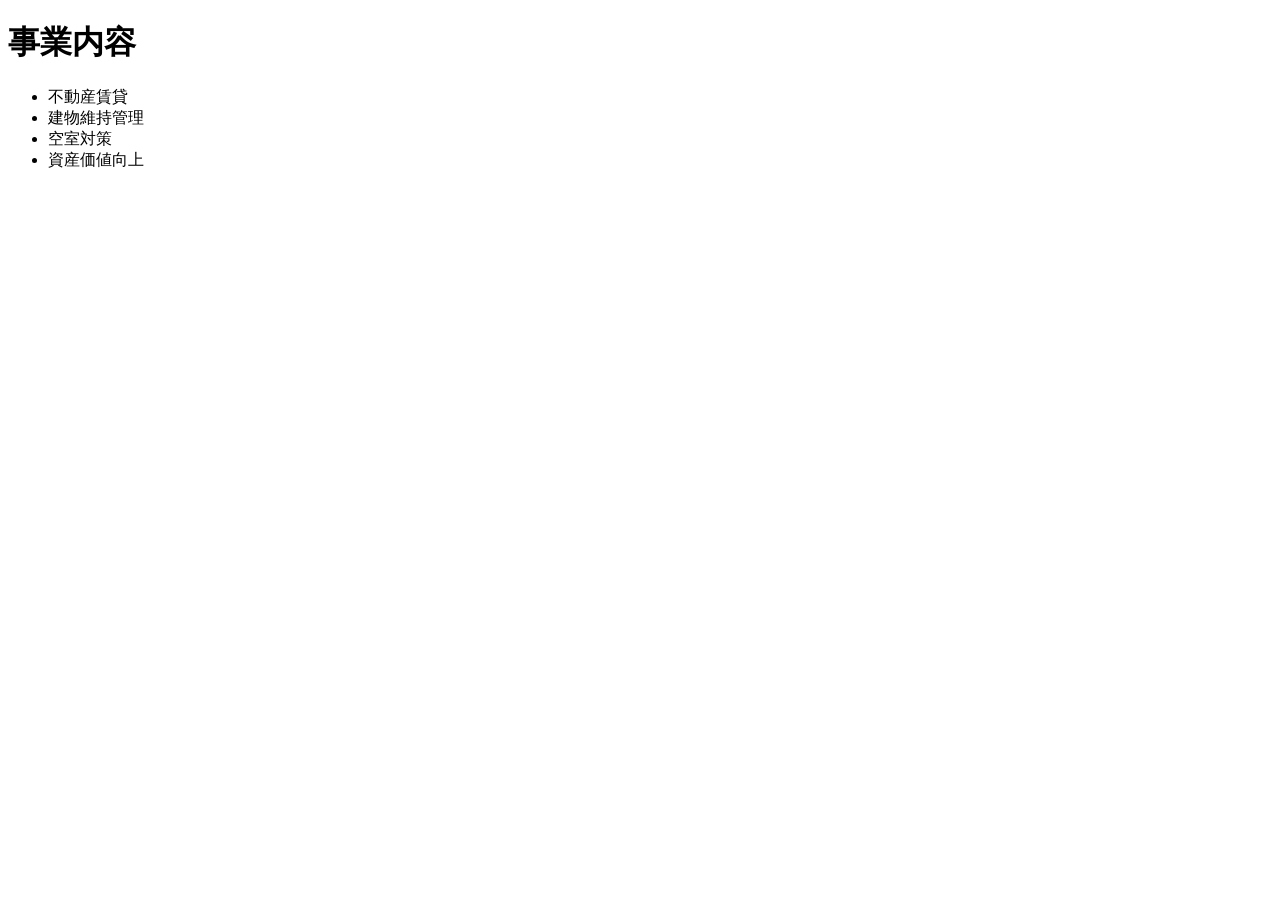
==== business.html @ a8be7b11 "Add files via upload" ====
<!doctype html><html lang='ja'><head><meta charset='utf-8'><link rel='stylesheet' href='css/style.css'></head><body><h1>事業内容</h1><ul><li>不動産賃貸</li><li>建物維持管理</li><li>空室対策</li><li>資産価値向上</li></ul></body></html>
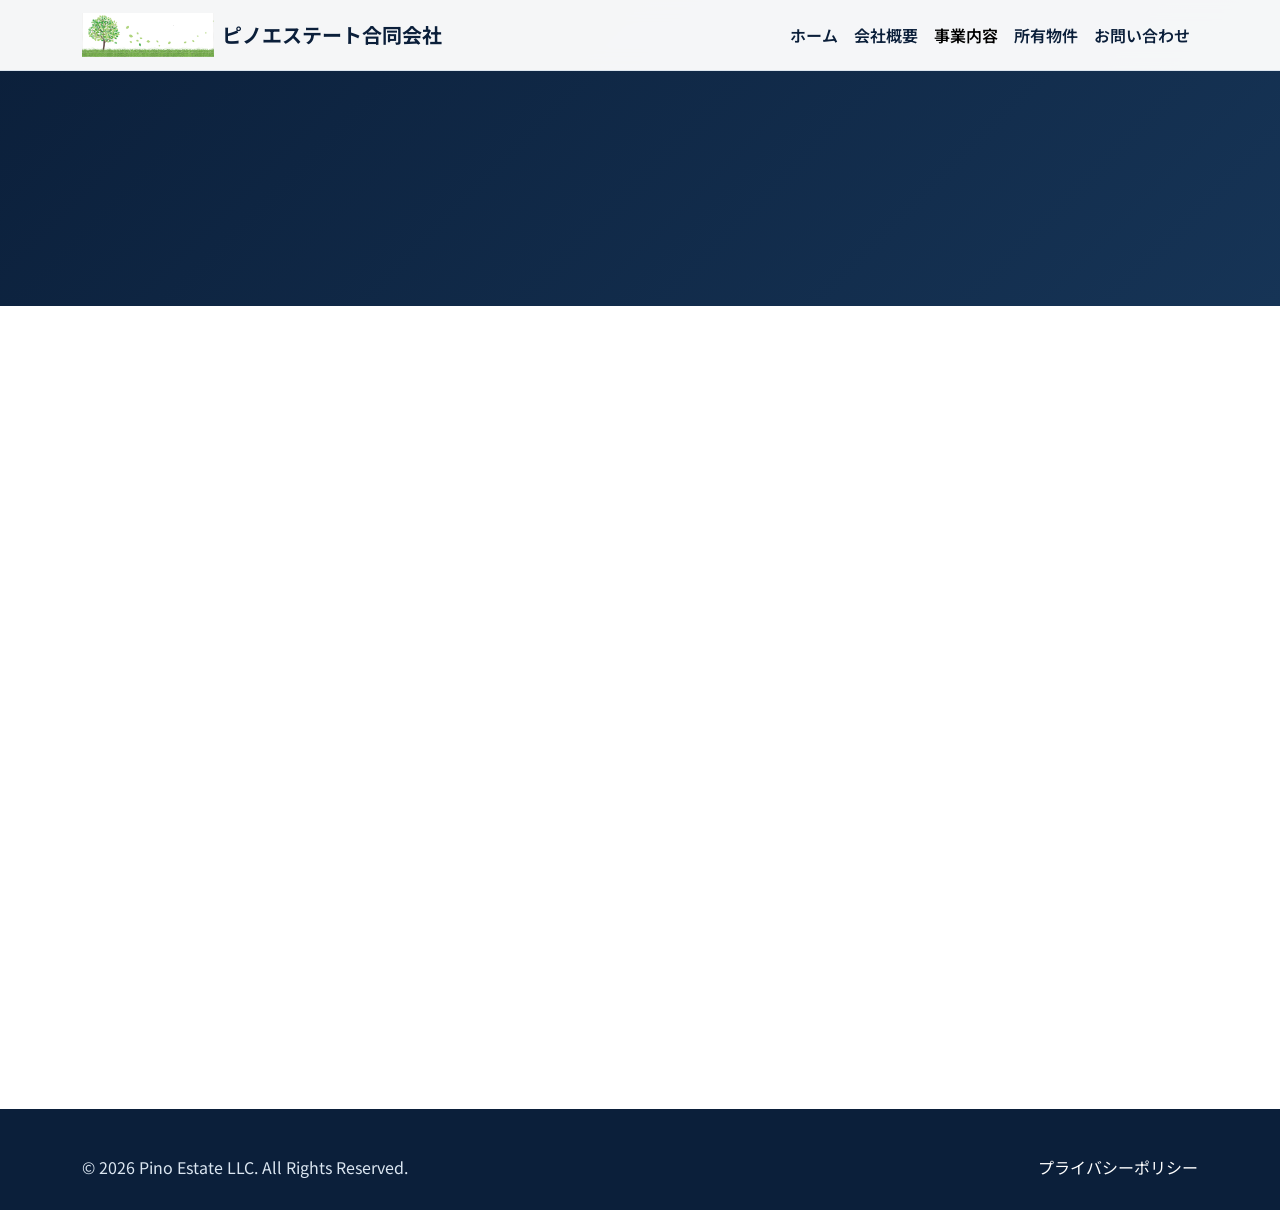
==== commit 2697e9be: "Add files via upload" ====
--- a/business.html
+++ b/business.html
@@ -1 +1,73 @@
-<!doctype html><html lang='ja'><head><meta charset='utf-8'><link rel='stylesheet' href='css/style.css'></head><body><h1>事業内容</h1><ul><li>不動産賃貸</li><li>建物維持管理</li><li>空室対策</li><li>資産価値向上</li></ul></body></html>+<!doctype html>
+<html lang="ja">
+<head>
+  <meta charset="utf-8">
+  <meta name="viewport" content="width=device-width, initial-scale=1">
+  <title>事業内容 | ピノエステート合同会社</title>
+  <meta name="description" content="ピノエステート合同会社の事業内容。不動産賃貸経営、物件管理、入居者募集支援、資産保全を行っています。">
+  <link rel="icon" href="images/favicon.png" type="image/png">
+  <link rel="preconnect" href="https://fonts.googleapis.com">
+  <link rel="preconnect" href="https://fonts.gstatic.com" crossorigin>
+  <link href="https://fonts.googleapis.com/css2?family=Noto+Sans+JP:wght@400;500;700;800&display=swap" rel="stylesheet">
+  <link href="https://cdn.jsdelivr.net/npm/bootstrap@5.3.3/dist/css/bootstrap.min.css" rel="stylesheet">
+  <link rel="stylesheet" href="css/style.css">
+</head>
+<body>
+  <header class="site-header fixed-top">
+    <nav class="navbar navbar-expand-lg">
+      <div class="container">
+        <a class="navbar-brand d-flex align-items-center gap-2" href="index.html"><img src="images/logo.png" alt="ピノエステート合同会社 ロゴ"><span class="brand-text">ピノエステート合同会社</span></a>
+        <button class="navbar-toggler" type="button" data-bs-toggle="collapse" data-bs-target="#mainNav" aria-controls="mainNav" aria-expanded="false" aria-label="メニューを開閉"><span class="navbar-toggler-icon"></span></button>
+        <div class="collapse navbar-collapse" id="mainNav">
+          <ul class="navbar-nav ms-auto">
+            <li class="nav-item"><a class="nav-link" href="index.html">ホーム</a></li>
+            <li class="nav-item"><a class="nav-link" href="company.html">会社概要</a></li>
+            <li class="nav-item"><a class="nav-link active" href="business.html">事業内容</a></li>
+            <li class="nav-item"><a class="nav-link" href="properties.html">所有物件</a></li>
+            <li class="nav-item"><a class="nav-link" href="contact.html">お問い合わせ</a></li>
+          </ul>
+        </div>
+      </div>
+    </nav>
+  </header>
+
+  <main>
+    <section class="page-hero">
+      <div class="container fade-up">
+        <p class="section-kicker text-white-50">Business</p>
+        <h1 class="display-5 fw-bold">事業内容</h1>
+      </div>
+    </section>
+
+    <section class="section">
+      <div class="container">
+        <div class="row g-5 align-items-center">
+          <div class="col-lg-6 fade-up">
+            <img class="business-image" src="images/business-asset.jpg" alt="事業イメージ">
+          </div>
+          <div class="col-lg-6 fade-up">
+            <p class="section-kicker">Core Services</p>
+            <h2 class="section-title mb-4">安定稼働と資産価値維持を両立する運営体制</h2>
+            <p class="lead-text">物件の保有から管理、入居者募集、修繕計画まで、長期的な賃貸経営を見据えた実務を行っています。</p>
+          </div>
+        </div>
+        <div class="row g-4 mt-4">
+          <div class="col-md-6 col-lg-3 fade-up"><div class="info-card"><div class="info-icon">01</div><h3 class="h5 fw-bold">不動産賃貸経営</h3><p class="mb-0">所有物件の賃貸運営と収益管理を行います。</p></div></div>
+          <div class="col-md-6 col-lg-3 fade-up"><div class="info-card"><div class="info-icon">02</div><h3 class="h5 fw-bold">物件管理</h3><p class="mb-0">清掃、点検、修繕対応を通じて建物品質を守ります。</p></div></div>
+          <div class="col-md-6 col-lg-3 fade-up"><div class="info-card"><div class="info-icon">03</div><h3 class="h5 fw-bold">入居者募集</h3><p class="mb-0">管理会社や仲介会社と連携し、入居機会を広げます。</p></div></div>
+          <div class="col-md-6 col-lg-3 fade-up"><div class="info-card"><div class="info-icon">04</div><h3 class="h5 fw-bold">資産保全</h3><p class="mb-0">長期的な視点で修繕と運営改善に取り組みます。</p></div></div>
+        </div>
+      </div>
+    </section>
+  </main>
+
+  <footer class="footer">
+    <div class="container d-lg-flex justify-content-between">
+      <p class="mb-lg-0">&copy; 2026 Pino Estate LLC. All Rights Reserved.</p>
+      <p class="mb-0"><a href="privacy.html">プライバシーポリシー</a></p>
+    </div>
+  </footer>
+  <script src="https://cdn.jsdelivr.net/npm/bootstrap@5.3.3/dist/js/bootstrap.bundle.min.js"></script>
+  <script src="js/script.js"></script>
+</body>
+</html>
--- a/css/style.css
+++ b/css/style.css
@@ -0,0 +1,257 @@
+:root {
+  --pino-navy: #0b1f3a;
+  --pino-navy-soft: #163456;
+  --pino-green: #66a83f;
+  --pino-mist: #f4f8fb;
+  --pino-line: #dce5ee;
+  --pino-text: #233142;
+}
+
+html {
+  scroll-behavior: smooth;
+}
+
+body {
+  color: var(--pino-text);
+  font-family: "Noto Sans JP", system-ui, -apple-system, BlinkMacSystemFont, "Segoe UI", sans-serif;
+  line-height: 1.8;
+}
+
+a {
+  color: var(--pino-navy-soft);
+}
+
+.site-header {
+  background: rgba(255, 255, 255, 0.96);
+  border-bottom: 1px solid var(--pino-line);
+  backdrop-filter: blur(10px);
+}
+
+.navbar-brand img {
+  height: 44px;
+  width: auto;
+}
+
+.brand-text {
+  color: var(--pino-navy);
+  font-weight: 700;
+  letter-spacing: 0;
+}
+
+.nav-link {
+  color: var(--pino-navy);
+  font-weight: 600;
+}
+
+.nav-link.active,
+.nav-link:hover {
+  color: var(--pino-green);
+}
+
+.hero {
+  min-height: 78vh;
+  background:
+    linear-gradient(90deg, rgba(11, 31, 58, 0.88), rgba(11, 31, 58, 0.46)),
+    url("../images/hero.jpg") center / cover no-repeat;
+  color: #fff;
+  display: flex;
+  align-items: center;
+  padding: 112px 0 72px;
+}
+
+.hero-subtitle {
+  border-left: 4px solid var(--pino-green);
+  color: #dce8f3;
+  font-weight: 600;
+  padding-left: 1rem;
+}
+
+.page-hero {
+  background: linear-gradient(135deg, var(--pino-navy), var(--pino-navy-soft));
+  color: #fff;
+  padding: 132px 0 68px;
+}
+
+.section {
+  padding: 72px 0;
+}
+
+.section-soft {
+  background: var(--pino-mist);
+}
+
+.section-title {
+  color: var(--pino-navy);
+  font-weight: 800;
+  letter-spacing: 0;
+}
+
+.section-kicker {
+  color: var(--pino-green);
+  font-size: 0.86rem;
+  font-weight: 800;
+  letter-spacing: 0.08em;
+  text-transform: uppercase;
+}
+
+.lead-text {
+  color: #526174;
+  font-size: 1.05rem;
+}
+
+.btn-pino {
+  background: var(--pino-green);
+  border-color: var(--pino-green);
+  color: #fff;
+  font-weight: 700;
+  padding: 0.72rem 1.2rem;
+}
+
+.btn-pino:hover {
+  background: #558d35;
+  border-color: #558d35;
+  color: #fff;
+}
+
+.btn-outline-pino {
+  border-color: #fff;
+  color: #fff;
+  font-weight: 700;
+  padding: 0.72rem 1.2rem;
+}
+
+.btn-outline-pino:hover {
+  background: #fff;
+  color: var(--pino-navy);
+}
+
+.info-card,
+.property-card,
+.contact-panel {
+  background: #fff;
+  border: 1px solid var(--pino-line);
+  border-radius: 8px;
+  box-shadow: 0 14px 36px rgba(11, 31, 58, 0.08);
+  height: 100%;
+}
+
+.info-card {
+  padding: 28px;
+}
+
+.info-icon {
+  align-items: center;
+  background: rgba(102, 168, 63, 0.12);
+  border-radius: 8px;
+  color: var(--pino-green);
+  display: inline-flex;
+  font-size: 1.35rem;
+  height: 44px;
+  justify-content: center;
+  margin-bottom: 18px;
+  width: 44px;
+}
+
+.property-card {
+  overflow: hidden;
+}
+
+.property-card img {
+  aspect-ratio: 4 / 3;
+  height: auto;
+  object-fit: cover;
+  width: 100%;
+}
+
+.property-card-body {
+  padding: 24px;
+}
+
+.property-status {
+  background: rgba(102, 168, 63, 0.12);
+  border-radius: 999px;
+  color: #4a7f2f;
+  display: inline-block;
+  font-size: 0.82rem;
+  font-weight: 800;
+  padding: 0.28rem 0.72rem;
+}
+
+.table-pino th {
+  background: var(--pino-mist);
+  color: var(--pino-navy);
+  font-weight: 800;
+  width: 30%;
+}
+
+.business-image {
+  border-radius: 8px;
+  box-shadow: 0 18px 42px rgba(11, 31, 58, 0.14);
+  width: 100%;
+}
+
+.contact-panel {
+  padding: 32px;
+}
+
+.footer {
+  background: var(--pino-navy);
+  color: #dbe6f1;
+  padding: 44px 0 28px;
+}
+
+.footer a {
+  color: #fff;
+  text-decoration: none;
+}
+
+.footer a:hover {
+  color: #bce19d;
+}
+
+.fade-up {
+  opacity: 0;
+  transform: translateY(22px);
+  transition: opacity 0.7s ease, transform 0.7s ease;
+}
+
+.fade-up.is-visible {
+  opacity: 1;
+  transform: translateY(0);
+}
+
+@media (max-width: 991.98px) {
+  .hero {
+    min-height: 68vh;
+    padding-top: 104px;
+  }
+
+  .navbar-brand img {
+    height: 36px;
+  }
+
+  .brand-text {
+    font-size: 0.95rem;
+  }
+}
+
+@media (max-width: 575.98px) {
+  .hero,
+  .page-hero {
+    padding-left: 4px;
+    padding-right: 4px;
+  }
+
+  .display-4 {
+    font-size: 2.18rem;
+  }
+
+  .section {
+    padding: 52px 0;
+  }
+
+  .contact-panel,
+  .info-card {
+    padding: 24px;
+  }
+}
